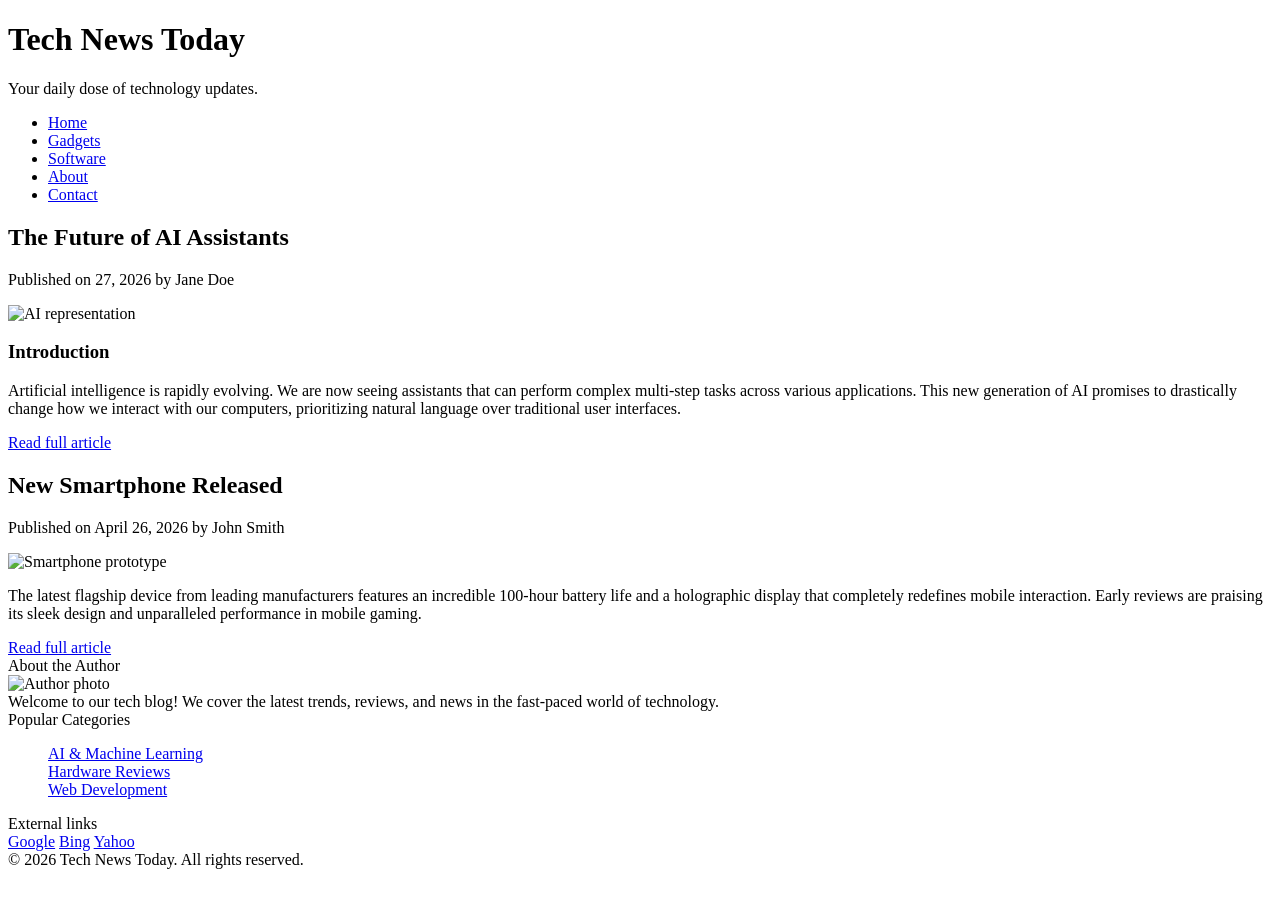
==== SemanticHTMLExcersies/index.html @ 375f241e "added semantic html to header and main" ====
<!DOCTYPE html>
<html lang="en">

<head>
    <meta charset="UTF-8">
    <meta name="viewport" content="width=device-width, initial-scale=1.0">
    <title>Tech News Today</title>
    <link rel="stylesheet" href="style.css">
</head>

<body>
    <header class="top-container">
        <h1 class="xl-text">Tech News Today</h1>
        <span class="grey-sub">Your daily dose of technology updates.</span>

        <nav class="dark-strip">
            <ul class="horizontal-group">
                <li><a class="group-element" href="#">Home</a></li>
                <li><a class="group-element" href="#">Gadgets</a></li>
                <li><a class="group-element" href="#">Software</a></li>
                <li><a class="group-element" href="#">About</a></li>
                <li><a class="group-element" href="#">Contact</a></li>
            </ul>
        </nav>
    </header>
    <div class="middle-wrapper">
        <main class="left-side-panel">
            <article aria-labelledby="title-1" class="white-box">
                <header>
                    <h2 class="lg-text" id="title-1">The Future of AI Assistants</h2>
                    <p class="sm-grey-text">Published on <time datetime="2026-04-27"> 27, 2026</time> by Jane Doe</p>
                </header>
                <section class="content-group">
                    <img src="https://picsum.photos/500/250?random=4" alt="AI representation">
                    <section aria-labelledby="subtitle-1">
                    <h3 id="subtitle-1">Introduction</h3>
                    <p class="base-text">Artificial intelligence is rapidly evolving. We are now seeing assistants
                        that can perform complex multi-step tasks across various applications. This new generation
                        of AI promises to drastically change how we interact with our computers, prioritizing
                        natural language over traditional user interfaces.</p>
                    </section>
                    <footer>
                        <a href="#" class="blue-button">Read full article</a>
                    </footer>
                </section>
            </article>

            <article aria-labelledby="title-2" class="white-box">
                <header>
                    <h2 class="lg-text" id="title-2">New Smartphone Released</h2>
                    <p class="sm-grey-text">Published on <time datetime="2026-04-26">April 26, 2026 </time> by John
                        Smith</p>
                </header>
                <section class="content-group">
                    <img src="https://picsum.photos/500/250?random=5" alt="Smartphone prototype">
                    <p class="base-text">The latest flagship device from leading manufacturers features an
                        incredible 100-hour battery life and a holographic display that completely redefines mobile
                        interaction. Early reviews are praising its sleek design and unparalleled performance in
                        mobile gaming.</p>
                    <footer>
                        <a href="#" class="blue-button">Read full article</a>
                    </footer>
                </section>
            </article>
        </main>

        <aside class="right-side-panel">
            <div class="side-white-box">
                <div class="md-text">About the Author</div>
                <img src="https://picsum.photos/200/200?random=6" alt="Author photo">
                <div class="base-text">Welcome to our tech blog! We cover the latest trends, reviews, and news in the
                    fast-paced world of technology.</div>
            </div>

            <div class="side-white-box">
                <div class="md-text">Popular Categories</div>
                <ul class="horizontal-group-vertical">
                    <div class="group-element-border"><a href="#">AI & Machine Learning</a></div>
                    <div class="group-element-border"><a href="#">Hardware Reviews</a></div>
                    <div class="group-element-border"><a href="#">Web Development</a></div>
                </ul>
            </div>
            <div class="side-white-box">
                <div class="md-text">External links</div>
                <div class="horizontal-group-vertical">
                    <a class="group-element-border" href="https://www.google.com">Google</a>
                    <a class="group-element-border" href="https://www.bing.com">Bing</a>
                    <a class="group-element-border" href="https://www.yahoo.com">Yahoo</a>
                </div>
            </div>
        </aside>
    </div>

    <footer class="bottom-container">
        <div class="base-text">&copy; 2026 Tech News Today. All rights reserved.</div>
    </footer>

</body>

</html>
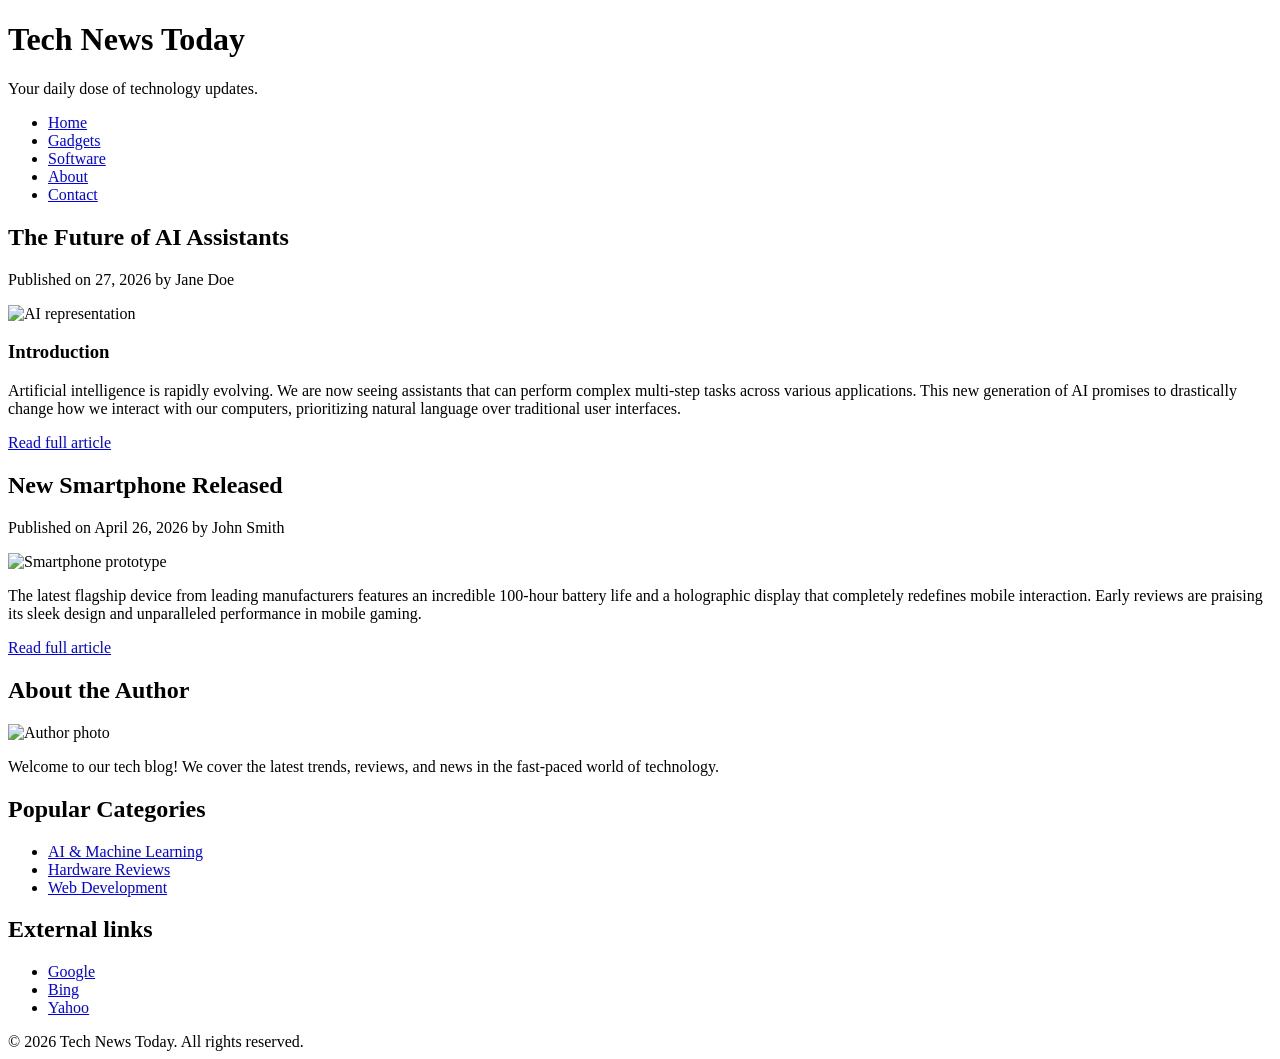
==== commit 10c503cf: "changes to <aside> block" ====
--- a/SemanticHTMLExcersies/index.html
+++ b/SemanticHTMLExcersies/index.html
@@ -65,29 +65,29 @@
         </main>
 
         <aside class="right-side-panel">
-            <div class="side-white-box">
-                <div class="md-text">About the Author</div>
+            <section class="side-white-box">
+                <h2 class="md-text">About the Author</h2>
                 <img src="https://picsum.photos/200/200?random=6" alt="Author photo">
-                <div class="base-text">Welcome to our tech blog! We cover the latest trends, reviews, and news in the
-                    fast-paced world of technology.</div>
-            </div>
+                <p class="base-text">Welcome to our tech blog! We cover the latest trends, reviews, and news in the
+                    fast-paced world of technology.</p>
+            </section>
 
-            <div class="side-white-box">
-                <div class="md-text">Popular Categories</div>
+            <nav class="side-white-box">
+                <h2 class="md-text">Popular Categories</h2>
                 <ul class="horizontal-group-vertical">
-                    <div class="group-element-border"><a href="#">AI & Machine Learning</a></div>
-                    <div class="group-element-border"><a href="#">Hardware Reviews</a></div>
-                    <div class="group-element-border"><a href="#">Web Development</a></div>
+                    <li class="group-element-border"><a href="#">AI & Machine Learning</a></li>
+                    <li class="group-element-border"><a href="#">Hardware Reviews</a></li>
+                    <li class="group-element-border"><a href="#">Web Development</a></li>
                 </ul>
-            </div>
-            <div class="side-white-box">
-                <div class="md-text">External links</div>
-                <div class="horizontal-group-vertical">
-                    <a class="group-element-border" href="https://www.google.com">Google</a>
-                    <a class="group-element-border" href="https://www.bing.com">Bing</a>
-                    <a class="group-element-border" href="https://www.yahoo.com">Yahoo</a>
-                </div>
-            </div>
+            </nav>
+            <section class="side-white-box">
+                <h2 class="md-text">External links</h2>
+                <ul class="horizontal-group-vertical">
+                  <li> <a class="group-element-border" href="https://www.google.com">Google</a></li>
+                  <li> <a class="group-element-border" href="https://www.bing.com">Bing</a></li>
+                  <li> <a class="group-element-border" href="https://www.yahoo.com">Yahoo</a></li>
+                </ul>
+            </section>
         </aside>
     </div>
 
